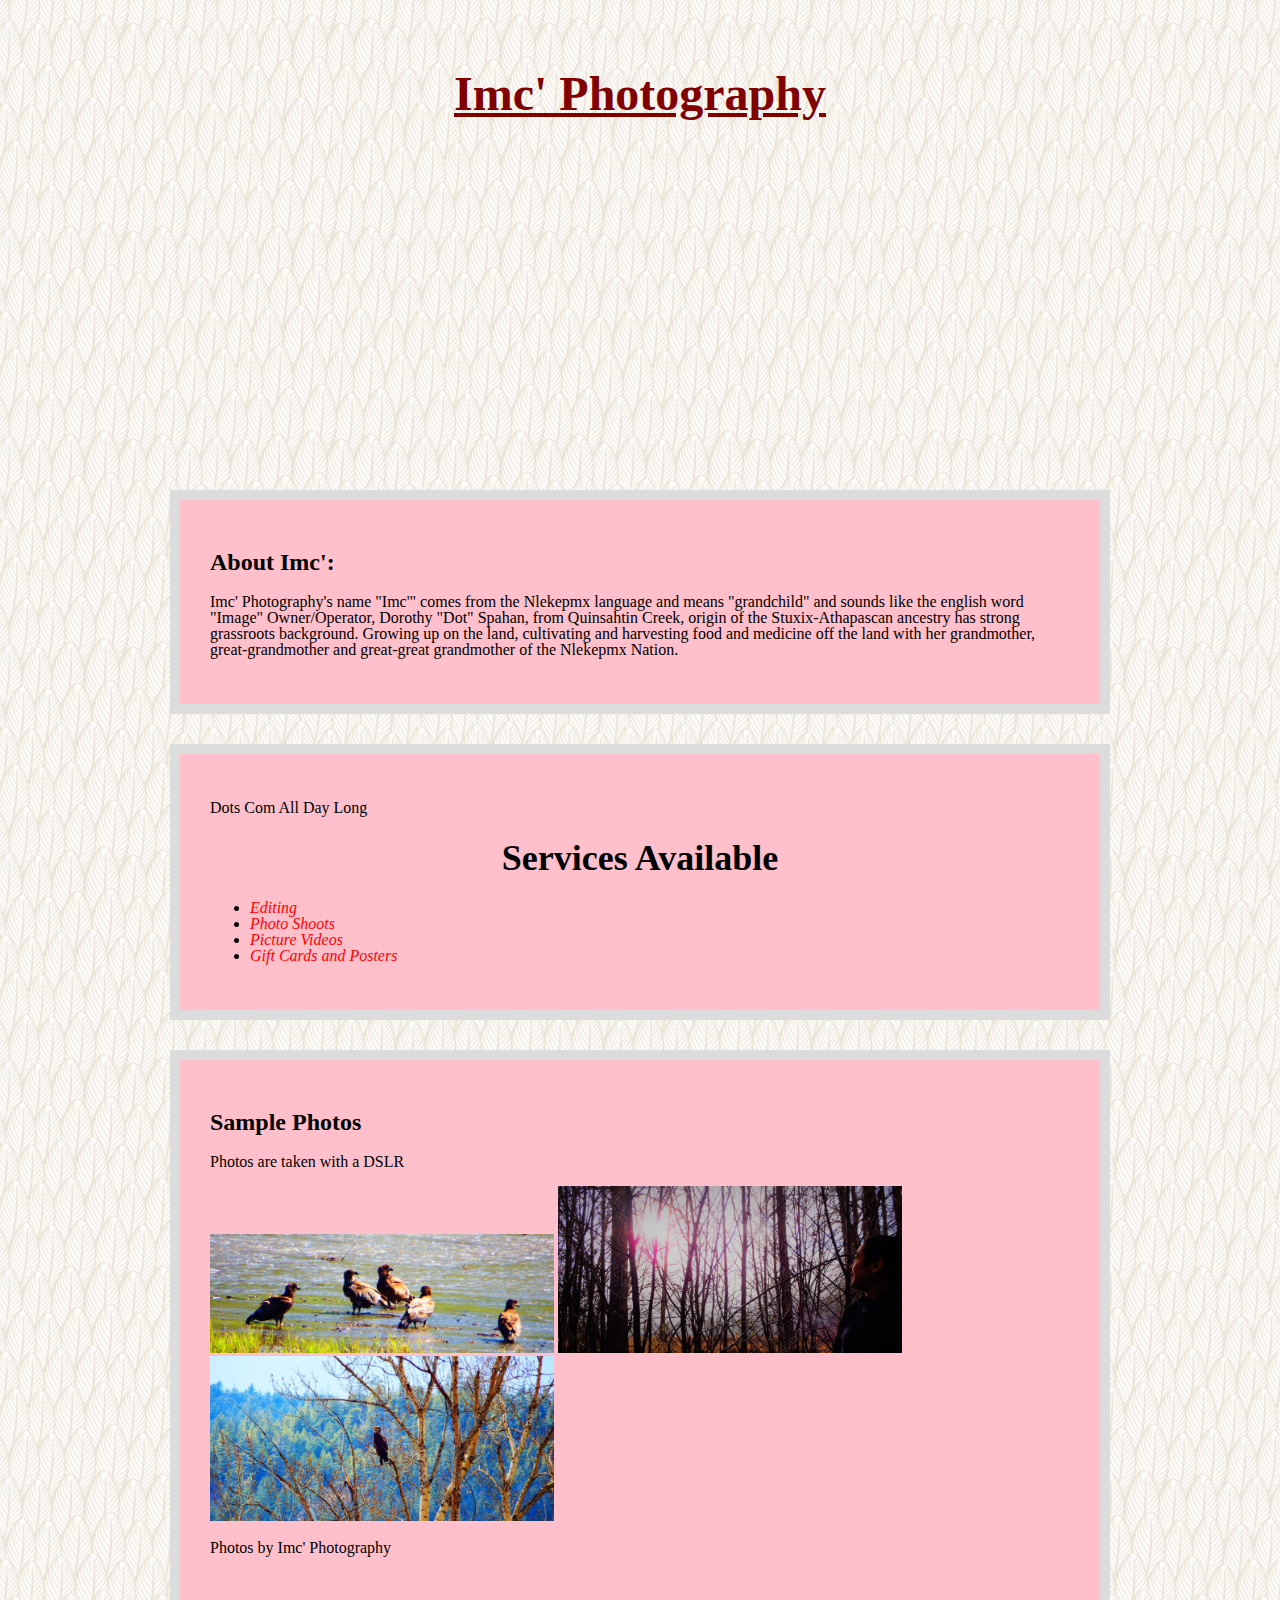
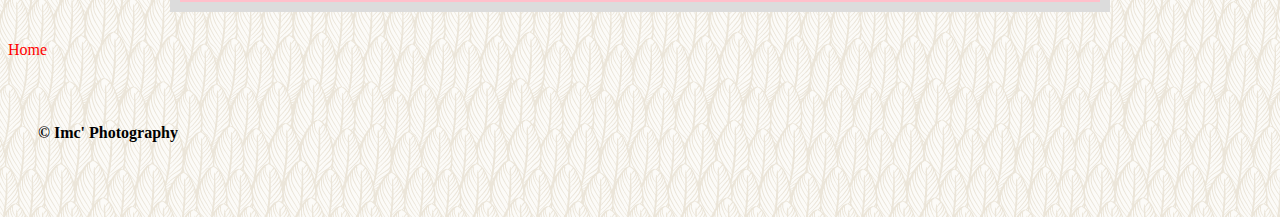
==== Gallery.html @ 60e20821 "Add files via upload" ====
<!DOCTYPE html>
<html lang="en">
<head>
  <title>Imc' Photography</title>
  <meta charset="utf-8">
  <link rel="stylesheet" href="style.css">


</head>
<body>
  <header>
    <h1 class="title"> Imc' Photography </h1>
    </header>

    <!-- comment here -->

    <div class="banner"></div>

  <div class="container">
    <section>
  <div id="About Imc':">
    <h2> About Imc': </h2>
    <p>Imc' Photography's name "Imc'" comes from the Nlekepmx language and means "grandchild" and sounds like the english word "Image" Owner/Operator, Dorothy "Dot" Spahan, from Quinsahtin Creek, origin of the Stuxix-Athapascan ancestry has strong grassroots background. Growing up on the land, cultivating and harvesting food and medicine off the land with her grandmother, great-grandmother and great-great grandmother of the Nlekepmx Nation.</p>
  </div>
  </header>
</section>
</div>

<div class="container">
<section>

    <p>Dots Com All Day Long
      </p>
    <h1> Services Available </h1>
    <ul>
      <!-- <li><em>Editing</em></li> -->
      <li> <a href="#Editing"><em>Editing</em></a> </li>
      <li> <a href="#Photo Shoots"><em>Photo Shoots</em></a> </li>
      <li> <a href="#Picture Videos"><em>Picture Videos</em></a> </li>
      <li> <a href="#Gift Cards and Posters"><em>Gift Cards and Posters</em></a> </li>
    </ul>
  </section>
</div>

<div class="container">
  <section>
<h2> Sample Photos </h2>
<p>Photos are taken with a DSLR</p>
    <img src="images/Eaglettes-Small.jpg" alt="Eaglettes picture" width="40%" height="50%"/>
    <img src="images/Sunny_Small.jpg" alt="Sunny picture" width="40%" height="50%"/>
    <img src="images/Eagle-Small.jpg" alt="Eagle picture" width="40%" height="50%"/>
    <p>Photos by Imc' Photography</p>
    <!-- <p> Photos by <a href="https://picasa.google.com/" target="_blank"> Picasa.com</a> </p> -->
</section>
</div>
      <a href="#index.html">Home </a>
  <footer>
    <h6>&copy; Imc' Photography</h6>
  </footer>

  <!-- You rawk! -->
</body>
</html>
---- style.css ----
/* Website Styles */

* {
  font-size: 100%;
  /* margin: 2; */
  line-height: 1;
  /* bo
  border: 1px solid red; */
  box-sizing: border-box;
}

body {
  background-color: salmon;
  color: black
  font-family: Helvetica;
  font-size: 16px;
  /* margin: 10px, 20px, 10px */
  /* border: 5px solid red; */
  }
  a:link, a:focus {
    text-decoration: none;
    color: red;
  }
  a:active {
    text-decoration: blue;
  }
  a:hover {
    text-decoration: underline
  }
  a:visited {
    color: grey;
  }

ul li {
   text-align: left;
}
h1 {
    font-family: Geneva;
    font-size: 36px;
    text-align: center;
  }
h2 {
  font-size: 24px;
}
h3 {
  font-size: 18px;
}
h1 h2 h3 {
  font-weight: 900;
  /* font-style: italic; */
}
/* p {
  line-height: 2;
  text-align: justify;
  margin-top: 10px;
  margin-bottom: 20px;
  margin-right: 30px;
  margin-left: 30px;
} */
header h1 {
  text-align: center;
}
h1 h2 h3 {
  margin-bottom: 20px;
}
p {
  margin: 15px 0:
}
ul, ol {
  margin: 15px 0:
}
header, section, footer {
  padding: 30px;
}
/* h1 {
  border-bottom: 5px solid maroon;
} */
section {
  border: 10px solid gainsboro;
  background-color: pink;
  margin: 30px;
  padding: 30px;
  /* width: 50%; */
}
/* img {
  width: 400px;
  height: 300px;
} */
.title {
  font-size: 48px;
  color: Maroon;
  text-decoration: underline
}
#about {
  background-color: red;
  color: white;
}
.container {
  max-width: 1000px;
  margin: 10 auto;
}
div {
  margin: 0 auto;
}

body {
  background-image: url(images/upfeathers.png);
  background-repeat: repeat;
}
.banner {
  height: 280px;
  background-image: url (images/bighorn-distant-Small.jpg);
  background-size: cover;
  max-width: 850px;
  background-position: center;
}
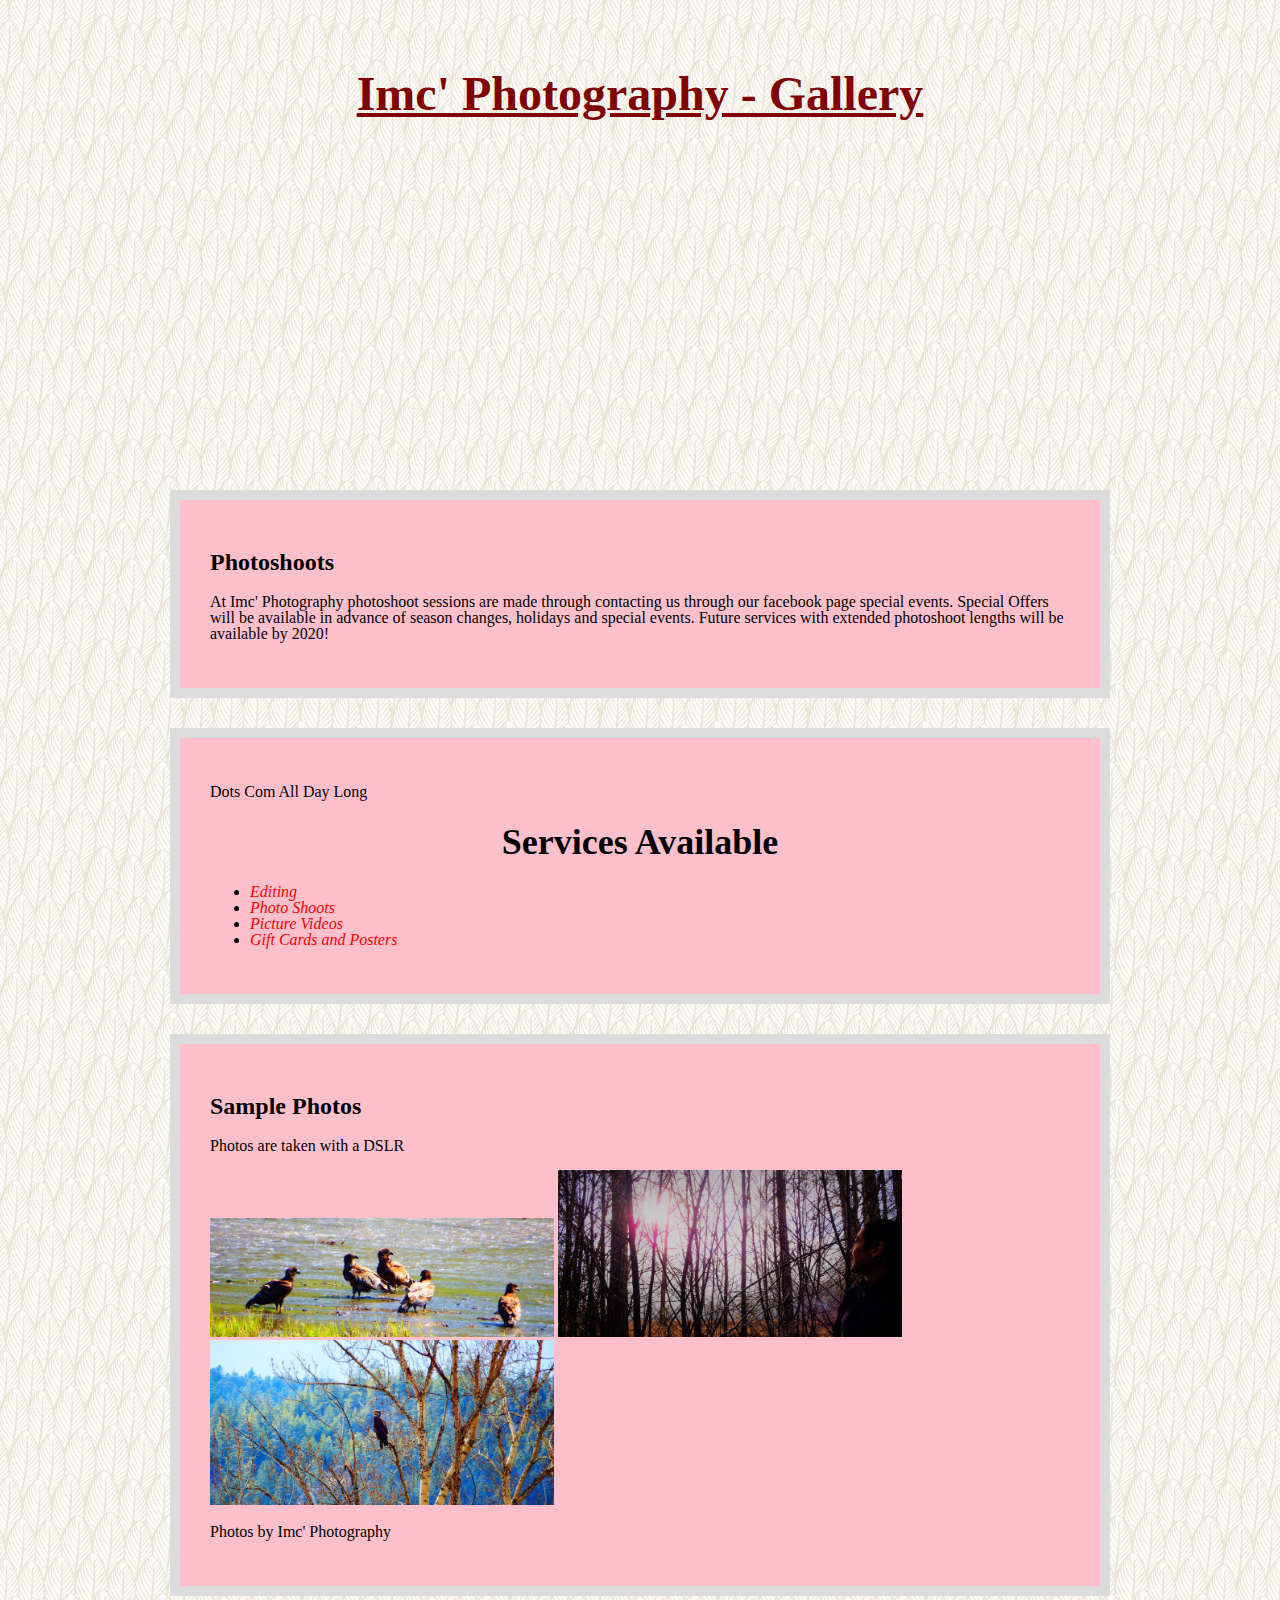
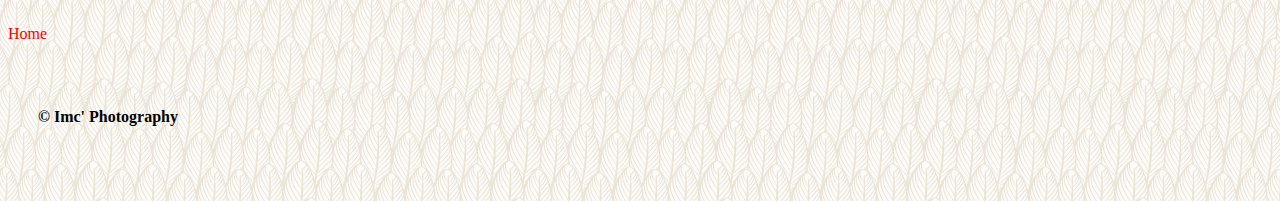
==== commit 488878ec: "Add files via upload" ====
--- a/Gallery.html
+++ b/Gallery.html
@@ -1,7 +1,7 @@
 <!DOCTYPE html>
 <html lang="en">
 <head>
-  <title>Imc' Photography</title>
+  <title>Imc' Photography - Gallery</title>
   <meta charset="utf-8">
   <link rel="stylesheet" href="style.css">
 
@@ -9,7 +9,7 @@
 </head>
 <body>
   <header>
-    <h1 class="title"> Imc' Photography </h1>
+    <h1 class="title"> Imc' Photography - Gallery</h1>
     </header>
 
     <!-- comment here -->
@@ -18,9 +18,9 @@
 
   <div class="container">
     <section>
-  <div id="About Imc':">
-    <h2> About Imc': </h2>
-    <p>Imc' Photography's name "Imc'" comes from the Nlekepmx language and means "grandchild" and sounds like the english word "Image" Owner/Operator, Dorothy "Dot" Spahan, from Quinsahtin Creek, origin of the Stuxix-Athapascan ancestry has strong grassroots background. Growing up on the land, cultivating and harvesting food and medicine off the land with her grandmother, great-grandmother and great-great grandmother of the Nlekepmx Nation.</p>
+  <div id="Photoshoots:">
+    <h2>Photoshoots</h2>
+    <p>At Imc' Photography photoshoot sessions are made through contacting us through our facebook page special events. Special Offers will be available in advance of season changes, holidays and special events. Future services with extended photoshoot lengths will be available by 2020!</p>
   </div>
   </header>
 </section>
@@ -35,7 +35,7 @@
     <ul>
       <!-- <li><em>Editing</em></li> -->
       <li> <a href="#Editing"><em>Editing</em></a> </li>
-      <li> <a href="#Photo Shoots"><em>Photo Shoots</em></a> </li>
+      <li> <a href="#Photoshoots"><em>Photo Shoots</em></a> </li>
       <li> <a href="#Picture Videos"><em>Picture Videos</em></a> </li>
       <li> <a href="#Gift Cards and Posters"><em>Gift Cards and Posters</em></a> </li>
     </ul>
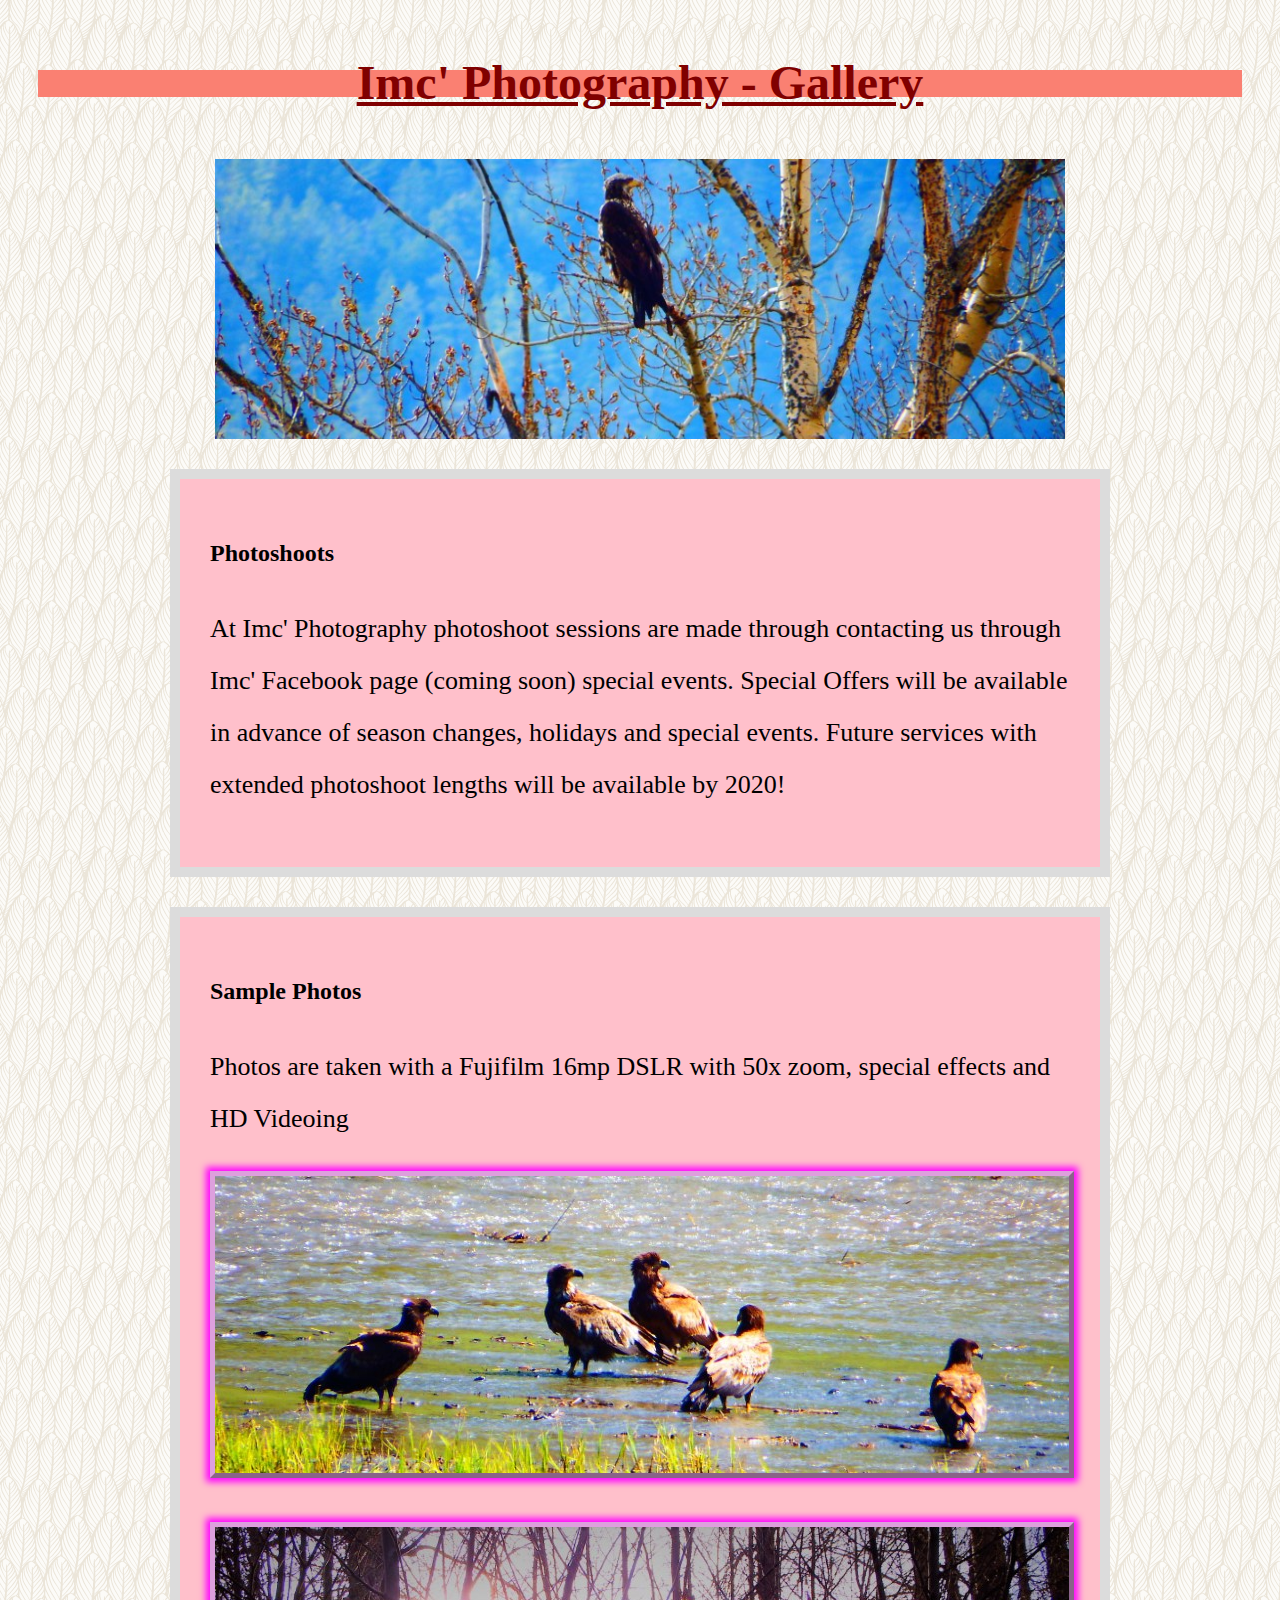
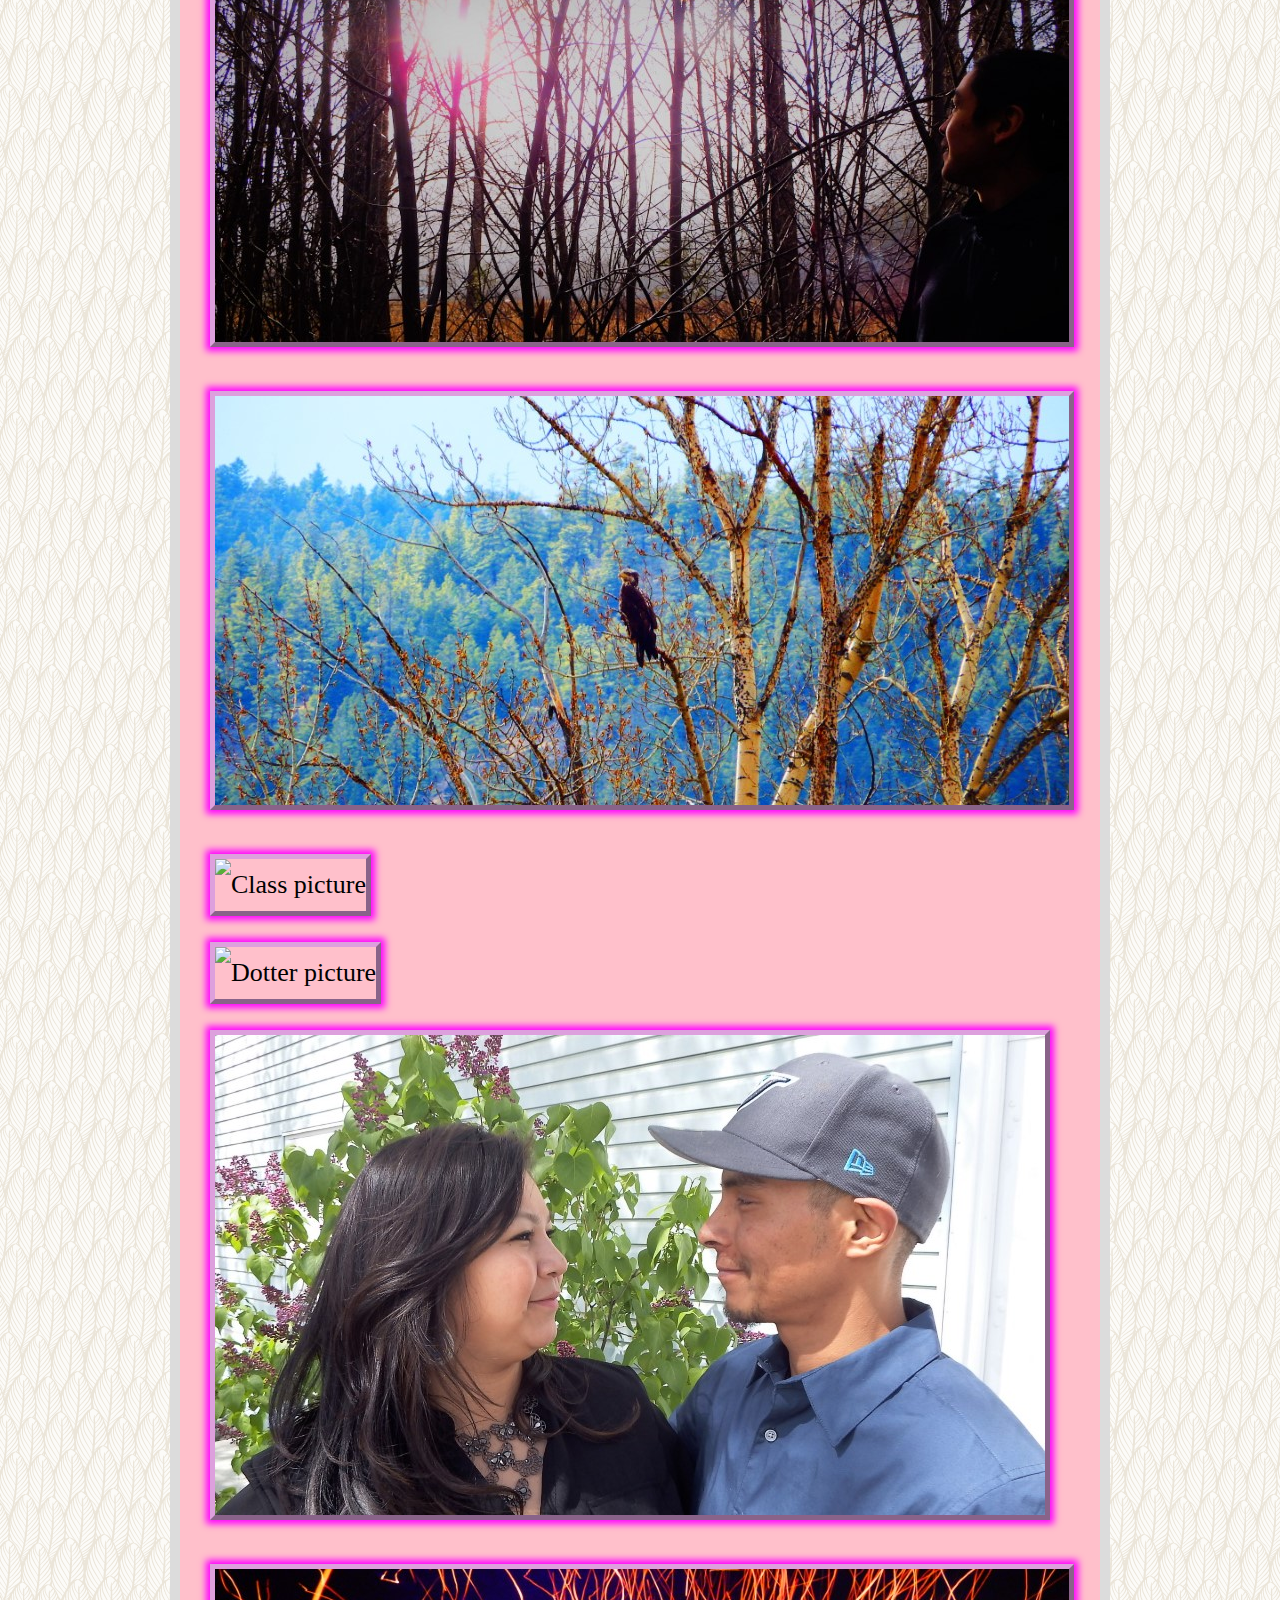
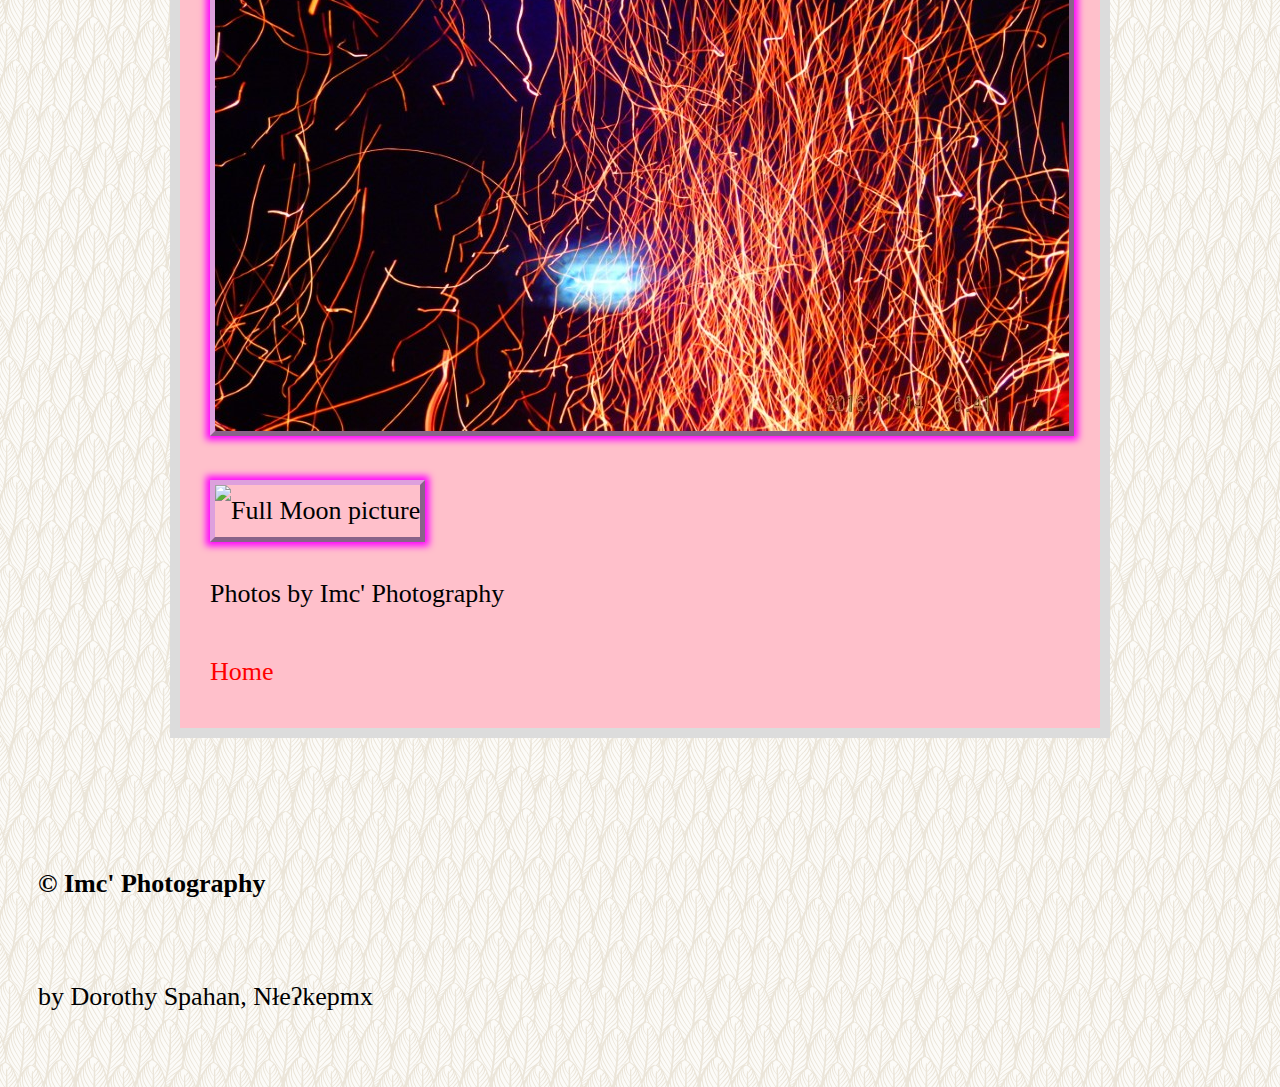
==== commit 7fb43302: "Add files via upload" ====
--- a/Gallery.html
+++ b/Gallery.html
@@ -20,42 +20,36 @@
     <section>
   <div id="Photoshoots:">
     <h2>Photoshoots</h2>
-    <p>At Imc' Photography photoshoot sessions are made through contacting us through our facebook page special events. Special Offers will be available in advance of season changes, holidays and special events. Future services with extended photoshoot lengths will be available by 2020!</p>
+    <p>At Imc' Photography photoshoot sessions are made through contacting us through Imc' Facebook page (coming soon) special events. Special Offers will be available in advance of season changes, holidays and special events. Future services with extended photoshoot lengths will be available by 2020!</p>
   </div>
   </header>
 </section>
 </div>
 
-<div class="container">
-<section>
-
-    <p>Dots Com All Day Long
-      </p>
-    <h1> Services Available </h1>
-    <ul>
-      <!-- <li><em>Editing</em></li> -->
-      <li> <a href="#Editing"><em>Editing</em></a> </li>
-      <li> <a href="#Photoshoots"><em>Photo Shoots</em></a> </li>
-      <li> <a href="#Picture Videos"><em>Picture Videos</em></a> </li>
-      <li> <a href="#Gift Cards and Posters"><em>Gift Cards and Posters</em></a> </li>
-    </ul>
-  </section>
-</div>
 
 <div class="container">
   <section>
 <h2> Sample Photos </h2>
-<p>Photos are taken with a DSLR</p>
-    <img src="images/Eaglettes-Small.jpg" alt="Eaglettes picture" width="40%" height="50%"/>
-    <img src="images/Sunny_Small.jpg" alt="Sunny picture" width="40%" height="50%"/>
-    <img src="images/Eagle-Small.jpg" alt="Eagle picture" width="40%" height="50%"/>
+<p>Photos are taken with a Fujifilm 16mp DSLR with 50x zoom, special effects and HD Videoing</p>
+<p>  <img src="images/Eaglettes-Small.jpg" alt="Eaglettes picture" 100%; /> </p>
+<p>  <img src="images/Sunny_Small.jpg" alt="Sunny picture" 100%/> </P>
+<p>  <img src="images/Eagle-Small.jpg" alt="Eagle picture" 100%/> </p>
+<p>  <img src="images/class-Small.jpg" alt="Class picture" 100%/> </P>
+<p>  <img src="images/dotter-Small.jpg" alt="Dotter picture" 100%/> </p>
+<p>  <img src="images/dotter-jordan-small.jpg" alt="Dotter and Jordan picture" 100%/> </p>
+<p>  <img src="images/fire-small.jpg" alt="Fire picture" 100%/> </p>
+<p>  <img src="images/full-moon-Small.jpg" alt="Full Moon picture" 100%"/> </P>
+
     <p>Photos by Imc' Photography</p>
     <!-- <p> Photos by <a href="https://picasa.google.com/" target="_blank"> Picasa.com</a> </p> -->
+          <a href="index.html">Home </a>
 </section>
 </div>
-      <a href="#index.html">Home </a>
+
   <footer>
     <h6>&copy; Imc' Photography</h6>
+    <p>by Dorothy Spahan, Nłeʔkepmx
+      </p>
   </footer>
 
   <!-- You rawk! -->
--- a/style.css
+++ b/style.css
@@ -1,9 +1,9 @@
 /* Website Styles */
 
 * {
-  font-size: 100%;
+  font-size: 26px;
   /* margin: 2; */
-  line-height: 1;
+  line-height: 2;
   /* bo
   border: 1px solid red; */
   box-sizing: border-box;
@@ -109,8 +109,21 @@
 }
 .banner {
   height: 280px;
-  background-image: url (images/bighorn-distant-Small.jpg);
+  background-image: url(images/eagle2-small.jpg);
   background-size: cover;
   max-width: 850px;
   background-position: center;
 }
+h1 {
+  background-color: salmon;
+  color: Maroon;
+  font-family: 'Dancing Script', cursive;
+  font-size: 24px;
+  font-style: normal;
+  font-variant: normal;
+  font-weight: 700;
+  line-height: 26.4px;
+}
+img {
+  border: 5px outset plum;
+  box-shadow: 0 0 7px 4px magenta;
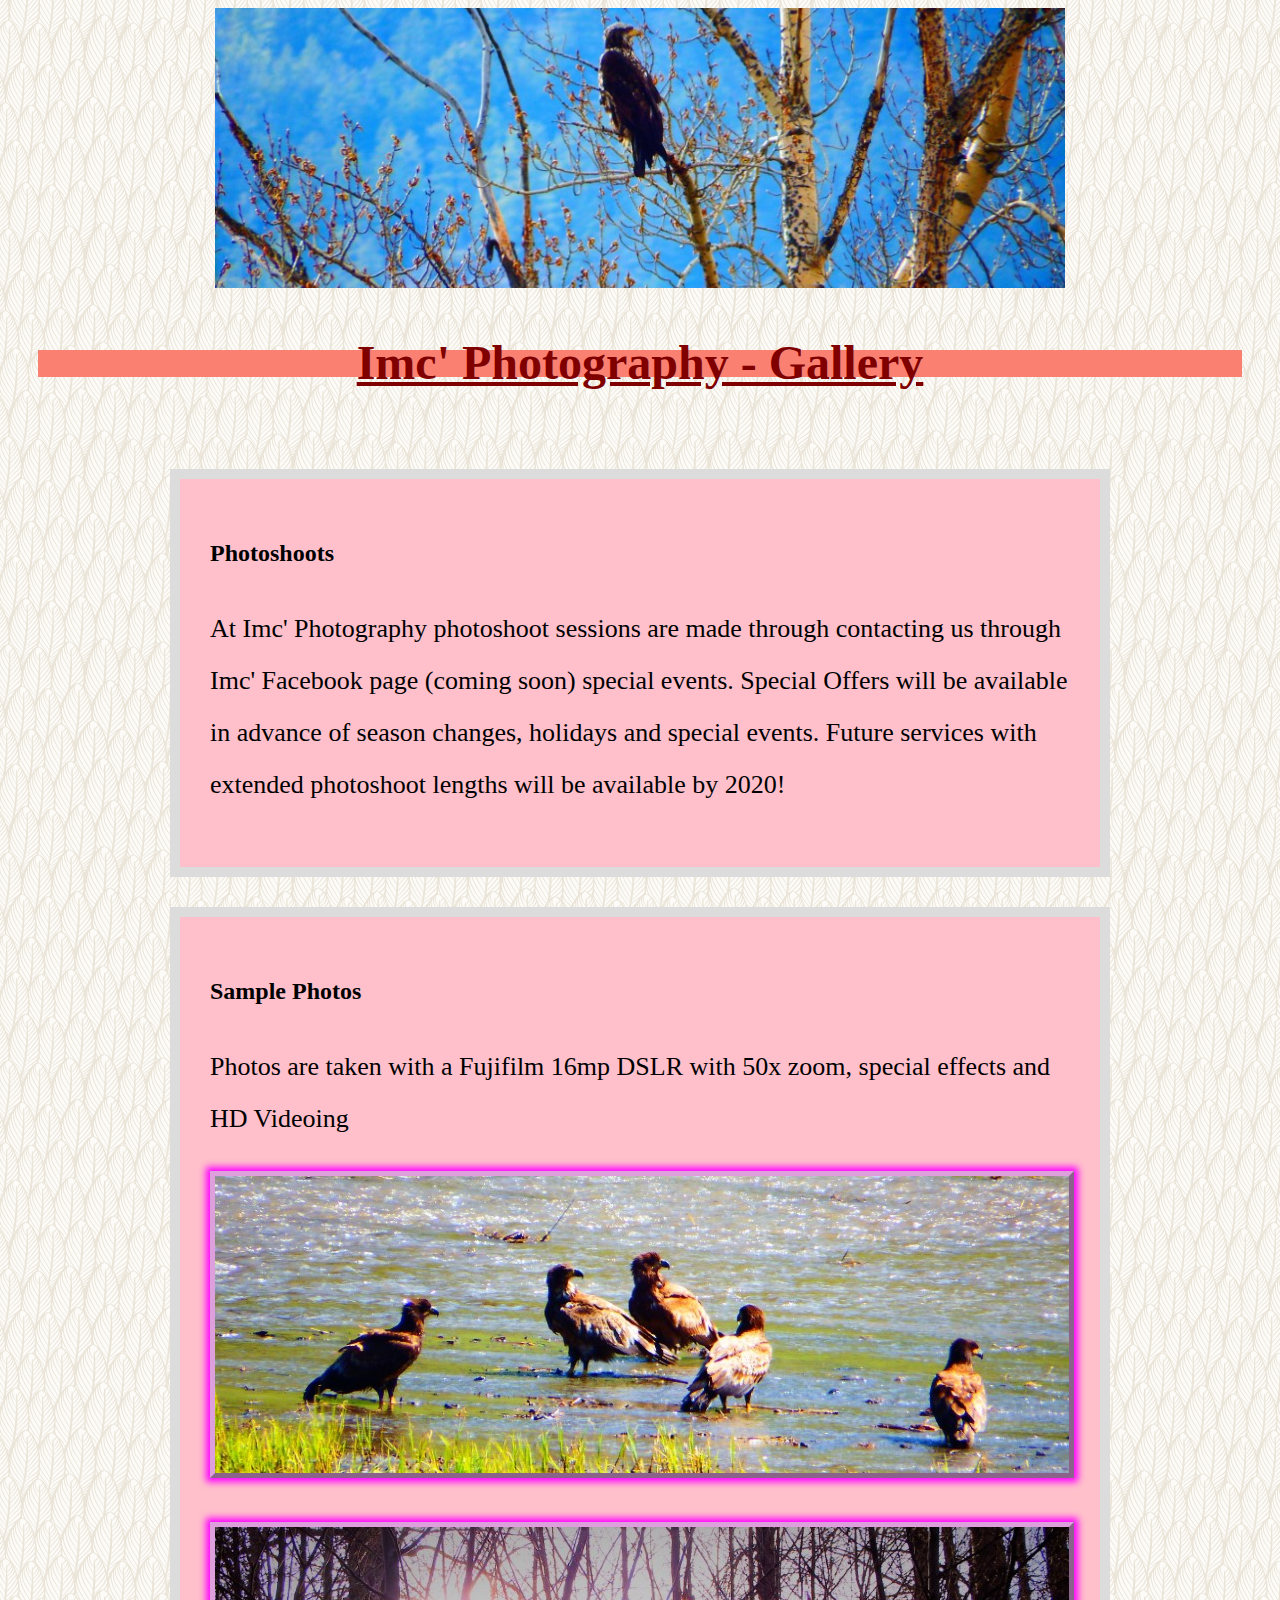
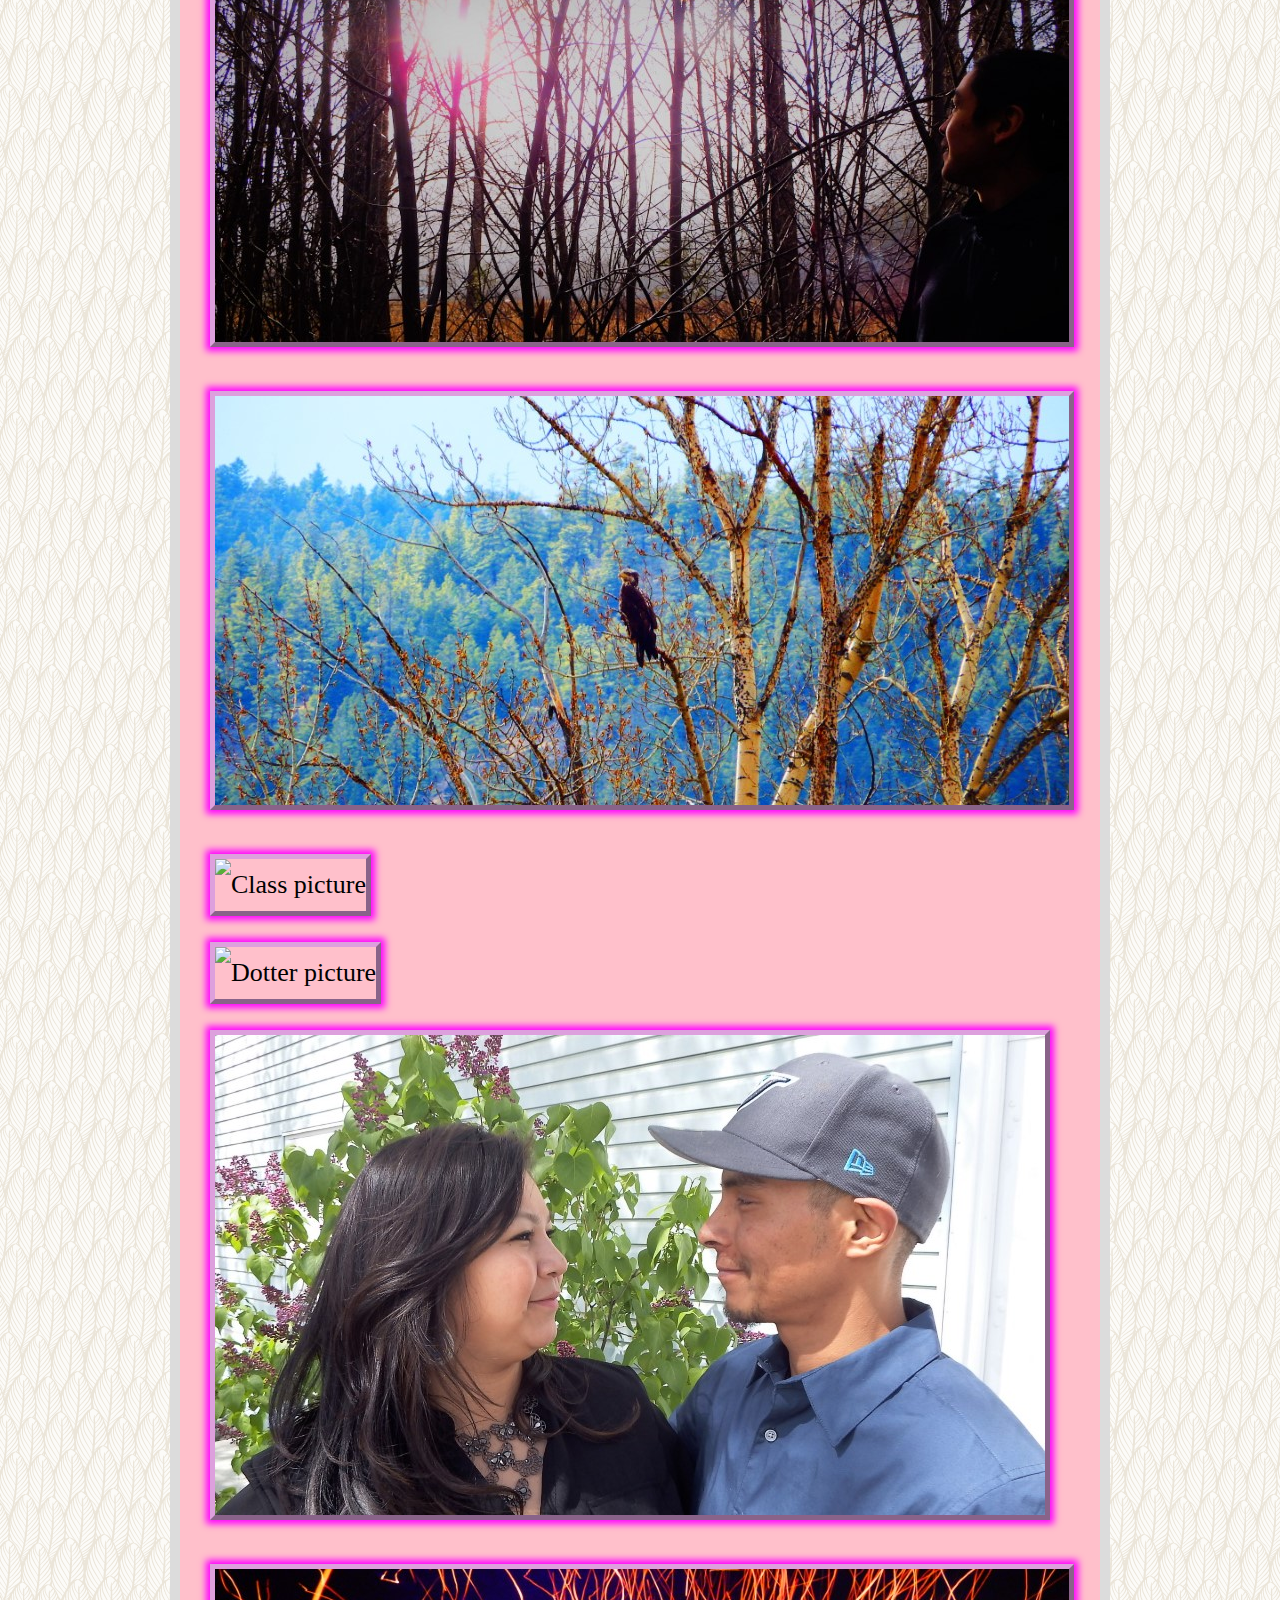
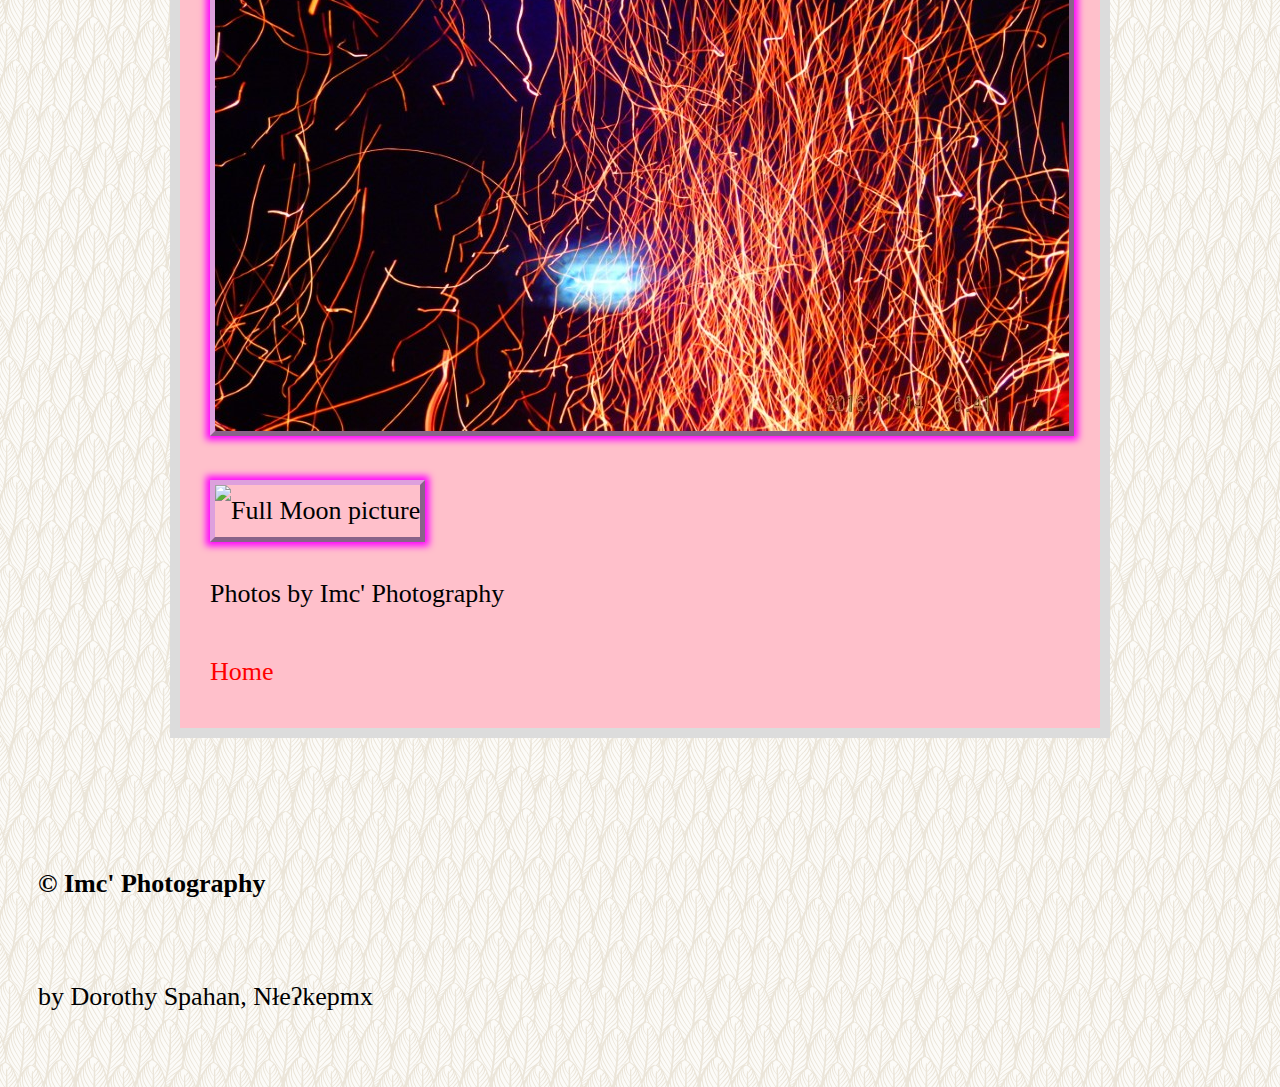
==== commit 6ae4ca49: "Add files via upload" ====
--- a/Gallery.html
+++ b/Gallery.html
@@ -1,7 +1,9 @@
 <!DOCTYPE html>
 <html lang="en">
 <head>
+        <div class="banner"></div>
   <title>Imc' Photography - Gallery</title>
+
   <meta charset="utf-8">
   <link rel="stylesheet" href="style.css">
 
@@ -14,7 +16,7 @@
 
     <!-- comment here -->
 
-    <div class="banner"></div>
+
 
   <div class="container">
     <section>
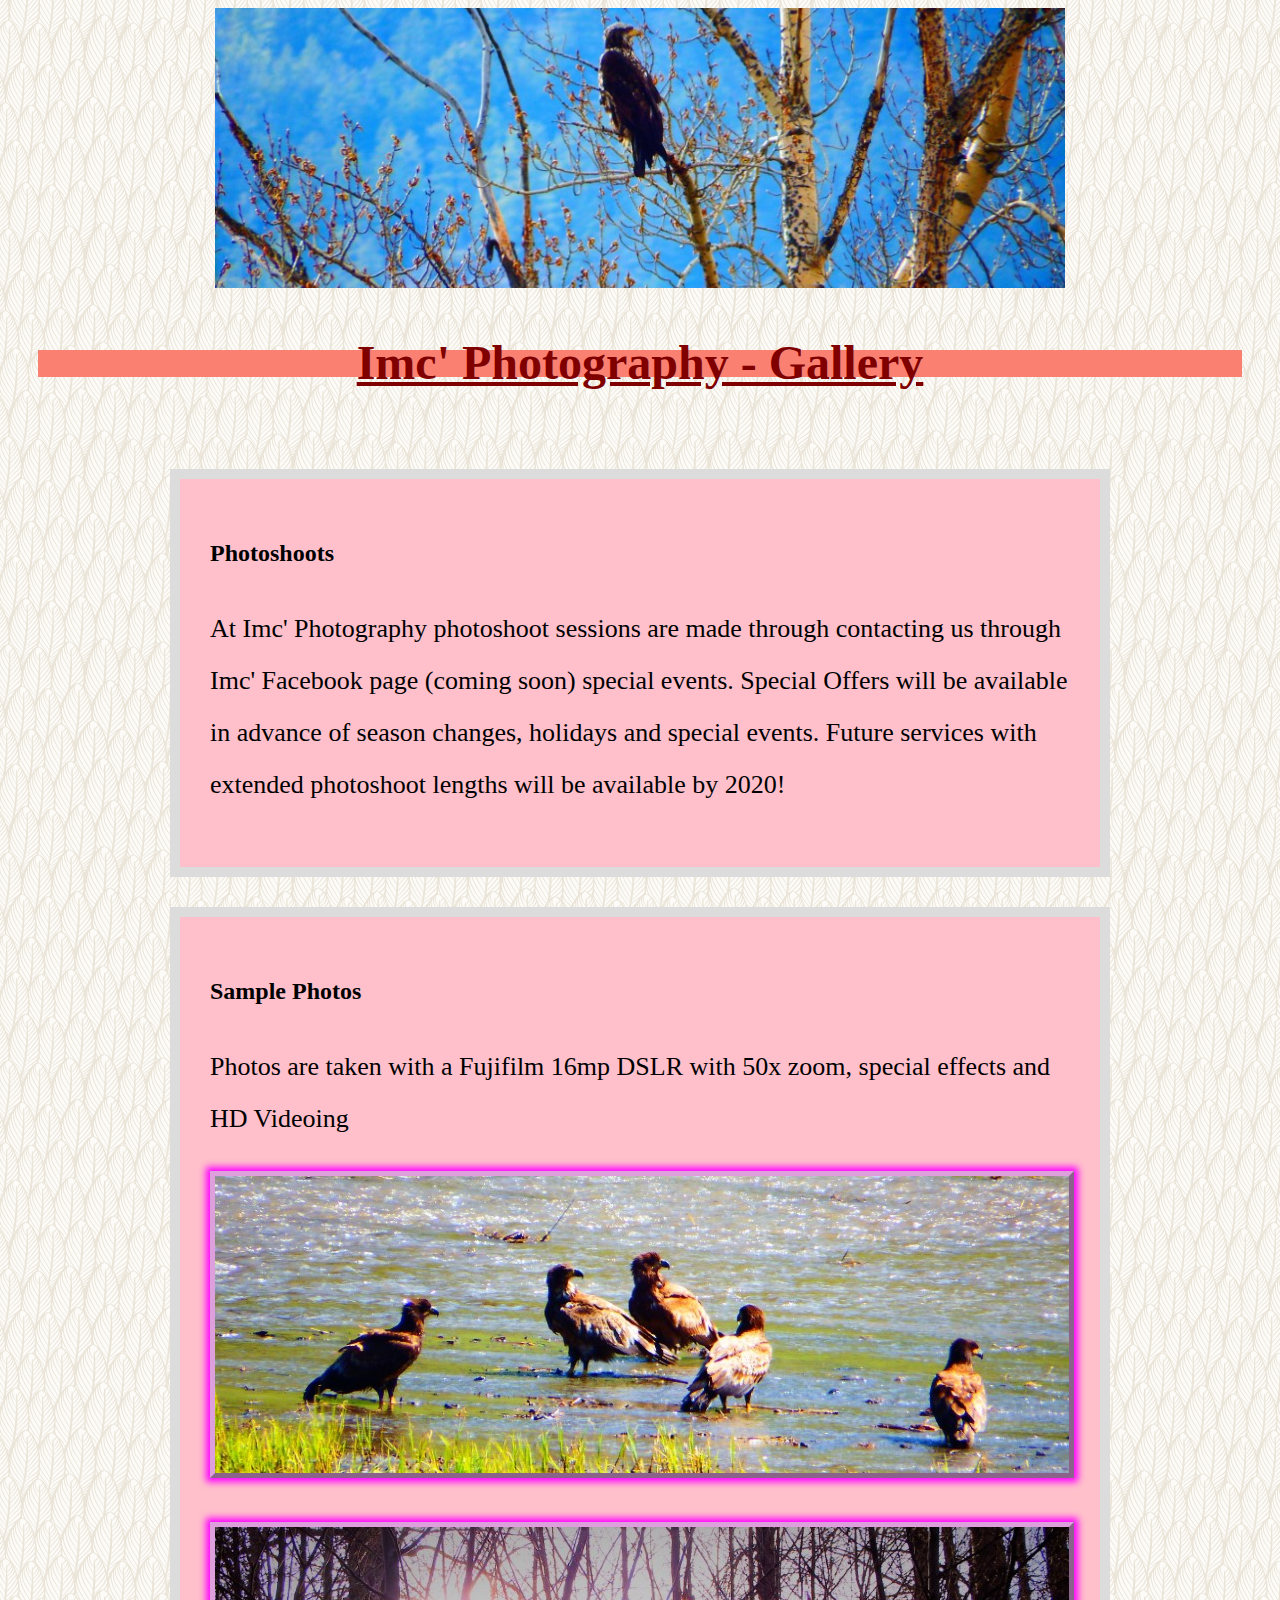
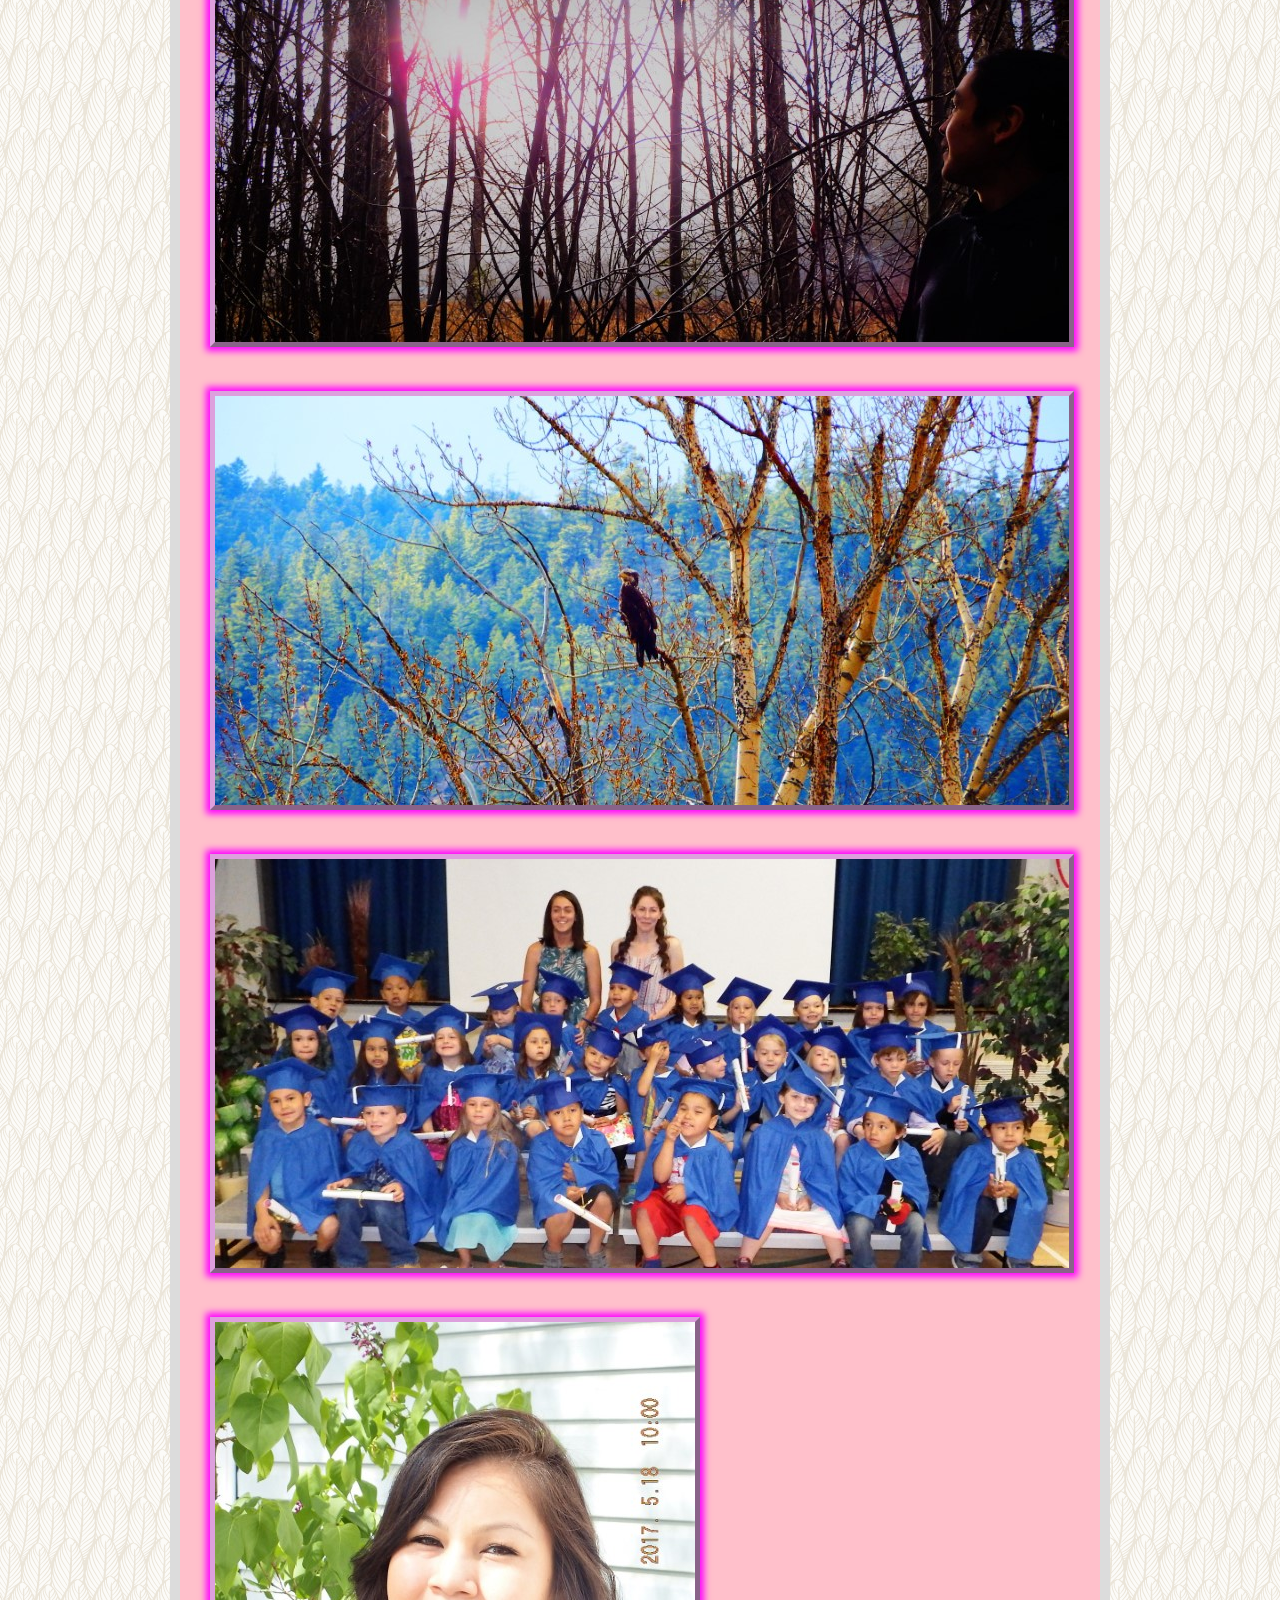
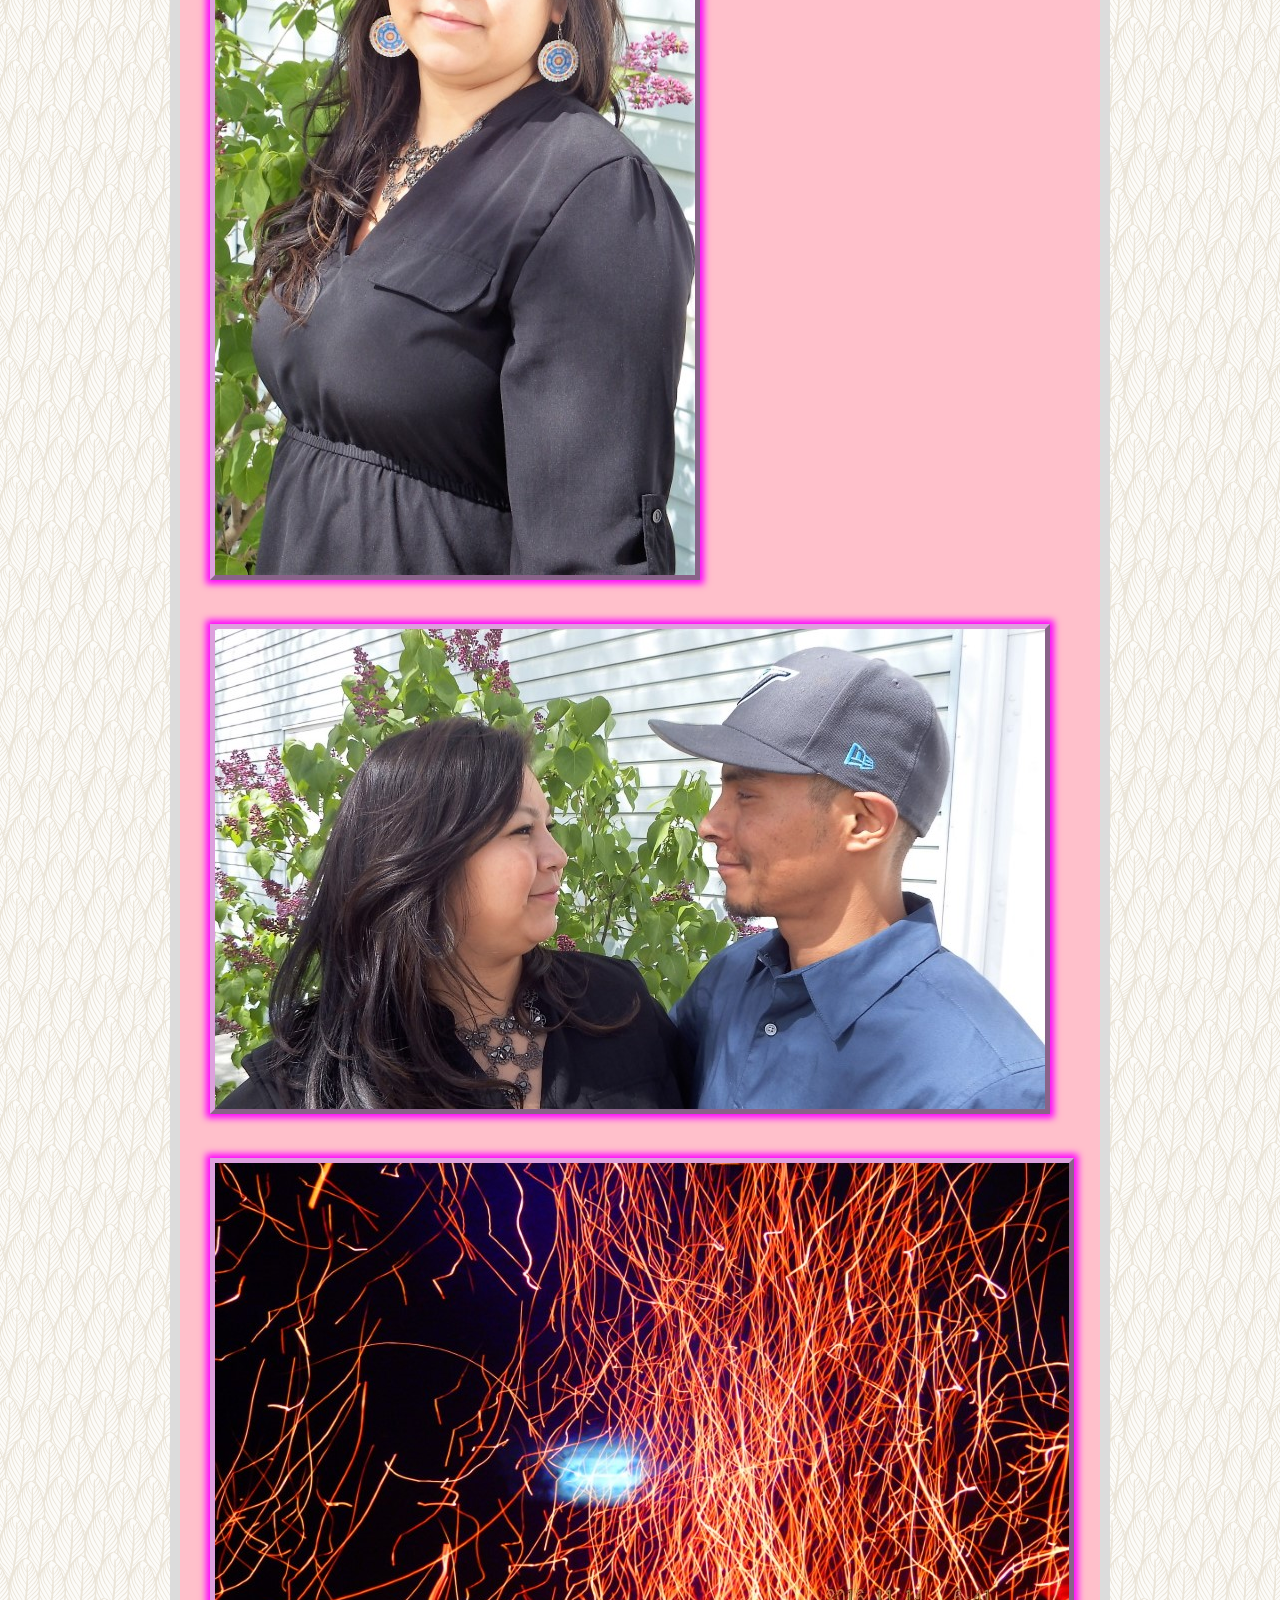
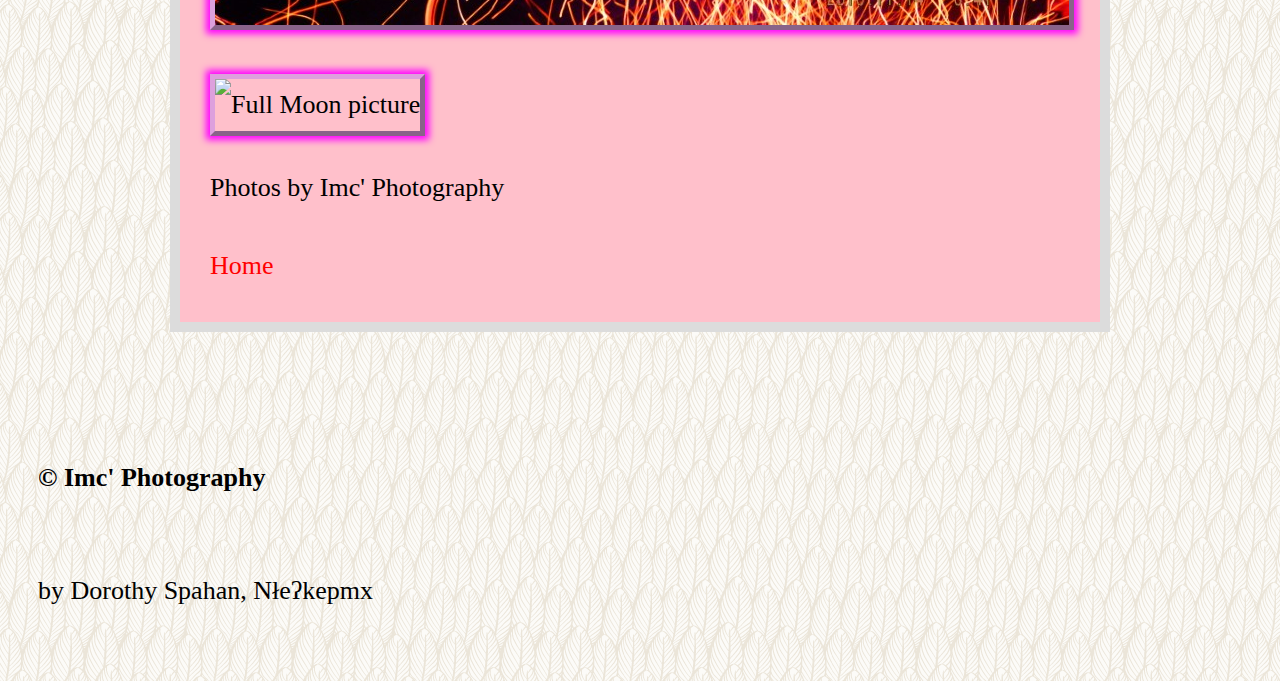
==== commit d6d16098: "Add files via upload" ====
--- a/Gallery.html
+++ b/Gallery.html
@@ -36,8 +36,8 @@
 <p>  <img src="images/Eaglettes-Small.jpg" alt="Eaglettes picture" 100%; /> </p>
 <p>  <img src="images/Sunny_Small.jpg" alt="Sunny picture" 100%/> </P>
 <p>  <img src="images/Eagle-Small.jpg" alt="Eagle picture" 100%/> </p>
-<p>  <img src="images/class-Small.jpg" alt="Class picture" 100%/> </P>
-<p>  <img src="images/dotter-Small.jpg" alt="Dotter picture" 100%/> </p>
+<p>  <img src="images/class-small.jpg" alt="Class picture" 100%/> </P>
+<p>  <img src="images/dotter-small.jpg" alt="Dotter picture" 100%/> </p>
 <p>  <img src="images/dotter-jordan-small.jpg" alt="Dotter and Jordan picture" 100%/> </p>
 <p>  <img src="images/fire-small.jpg" alt="Fire picture" 100%/> </p>
 <p>  <img src="images/full-moon-Small.jpg" alt="Full Moon picture" 100%"/> </P>
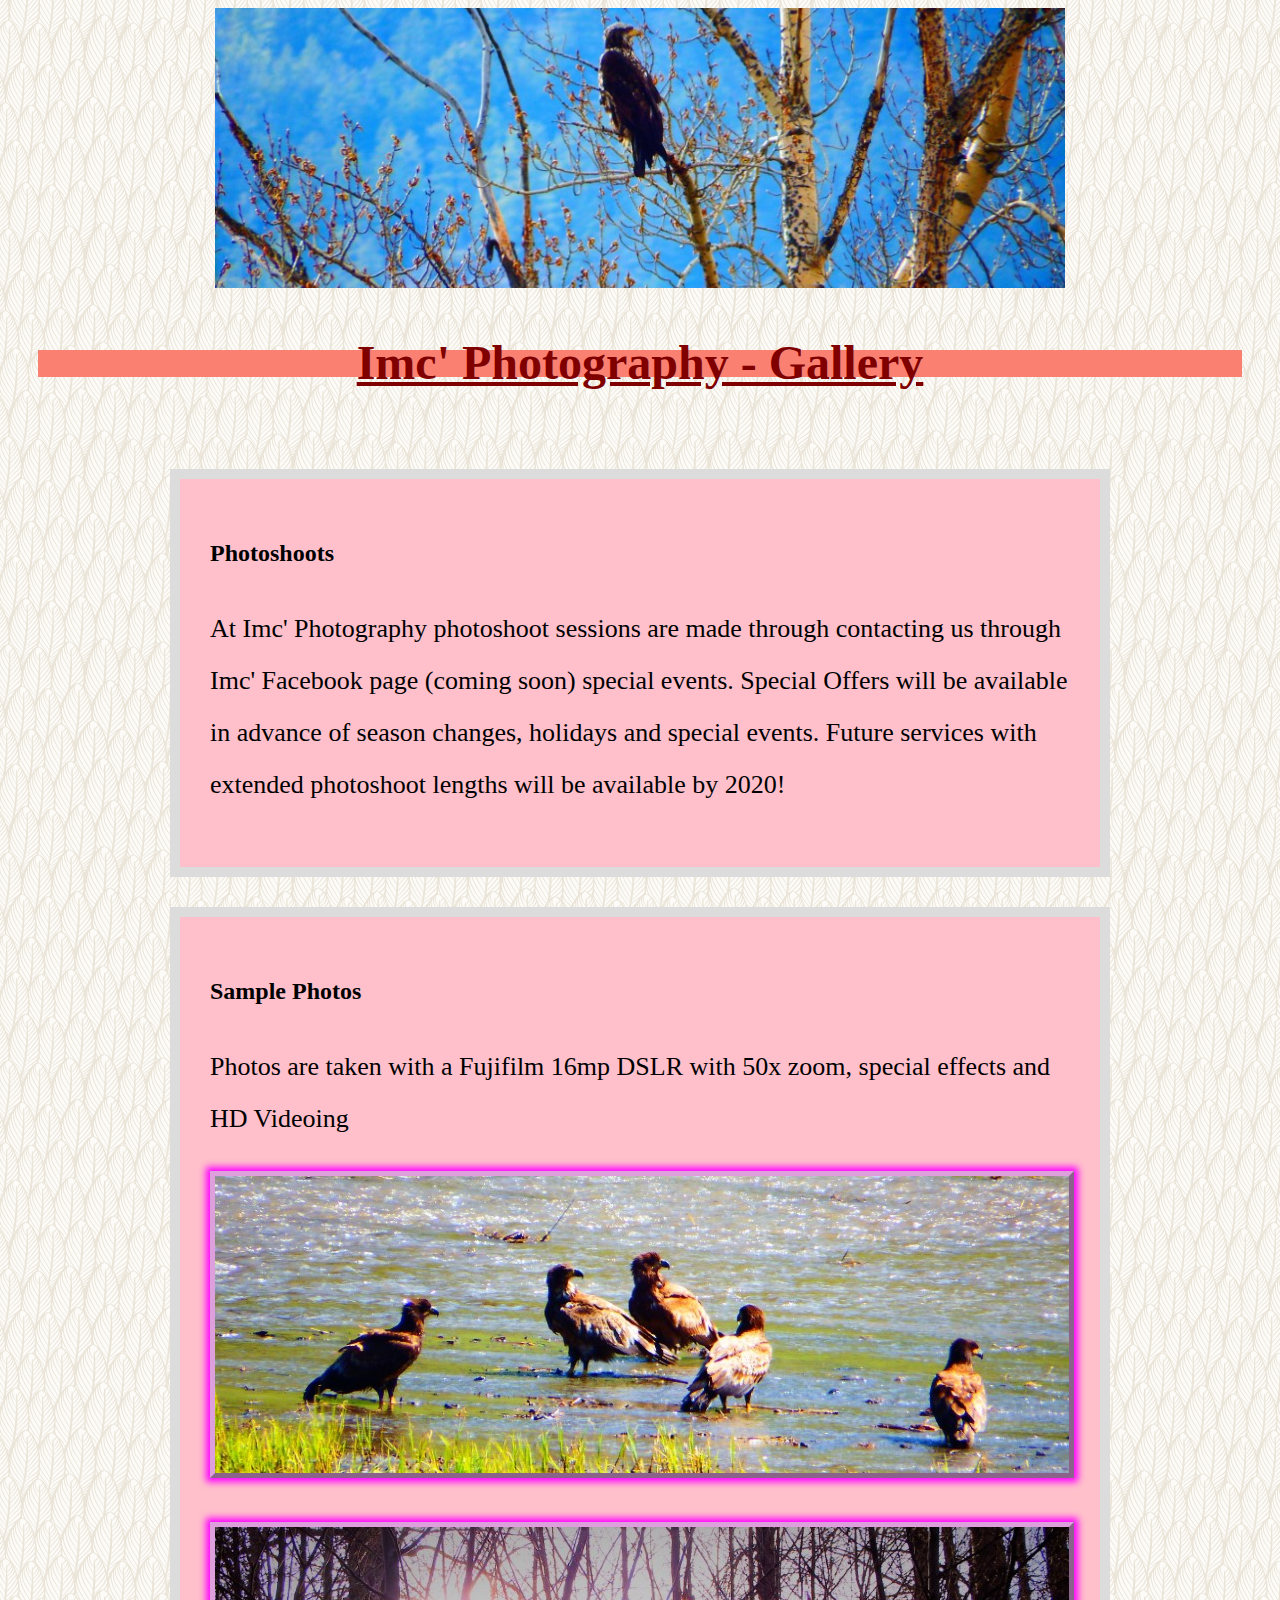
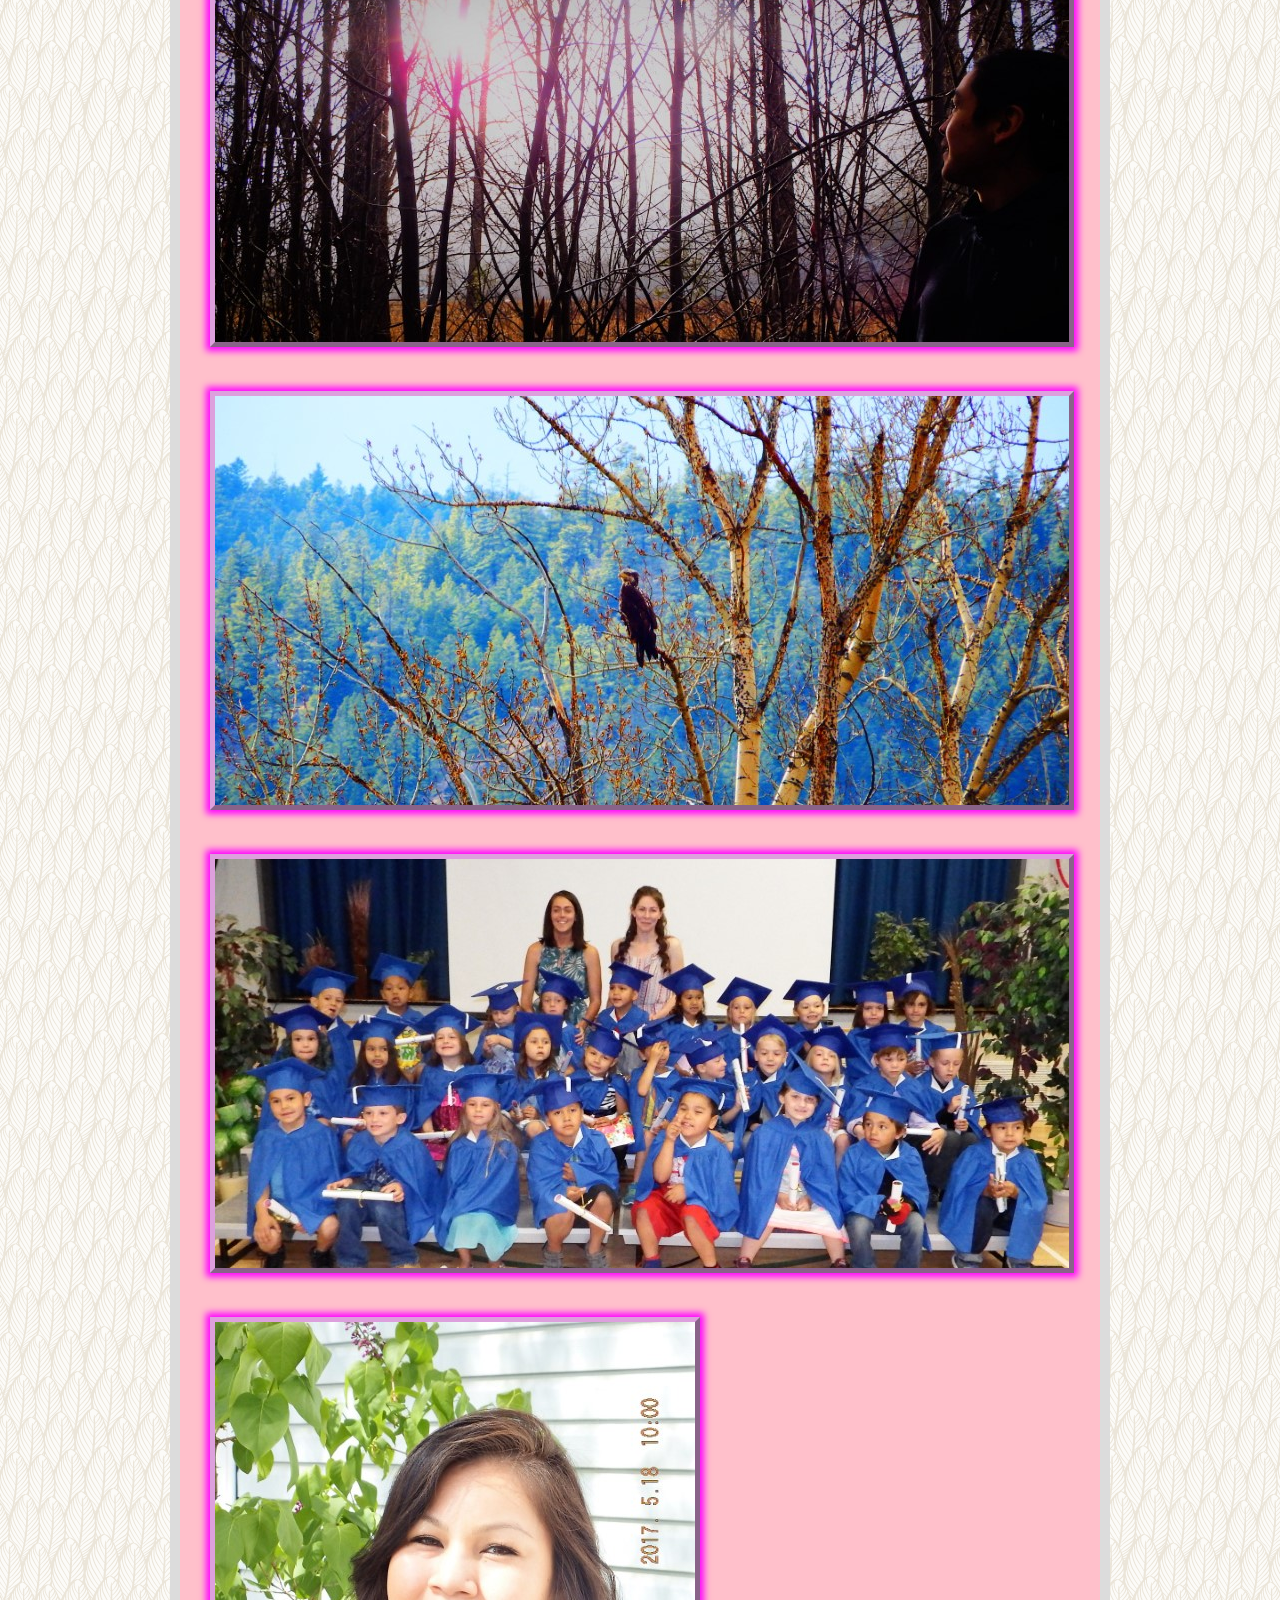
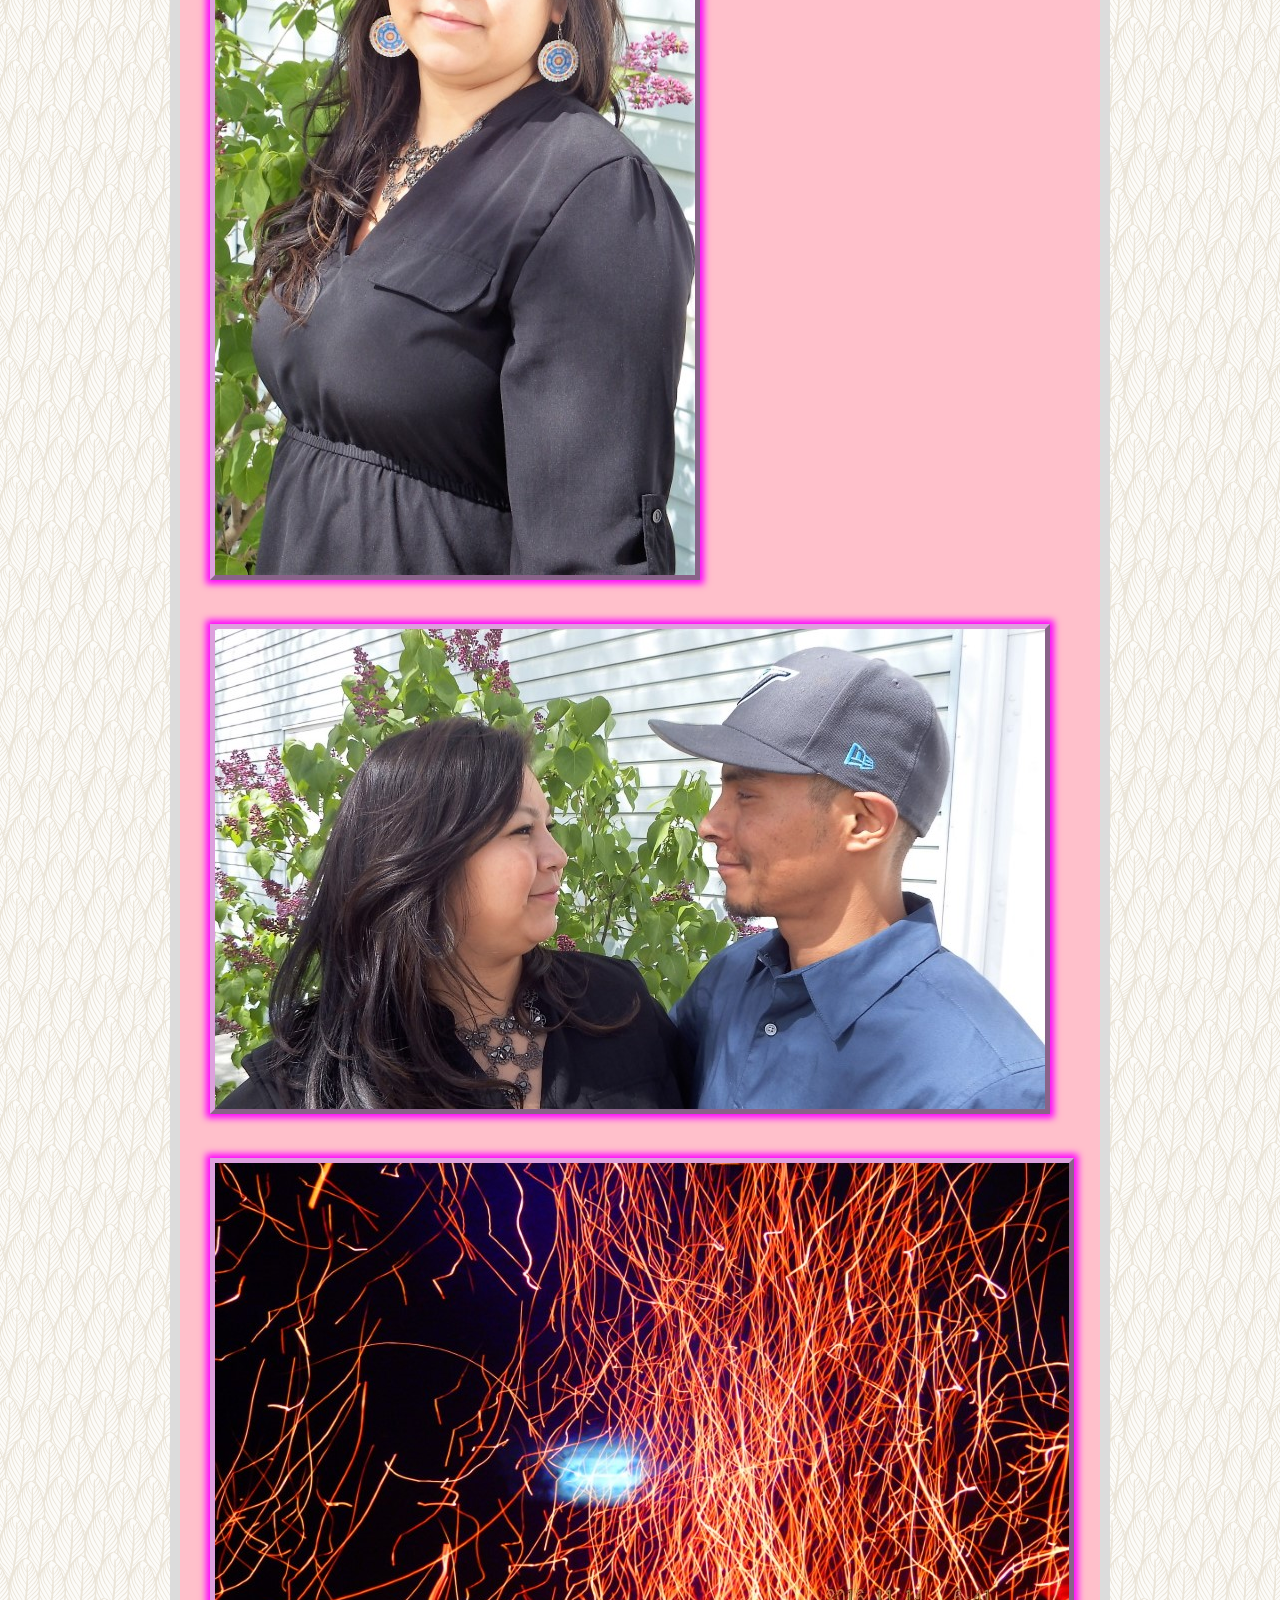
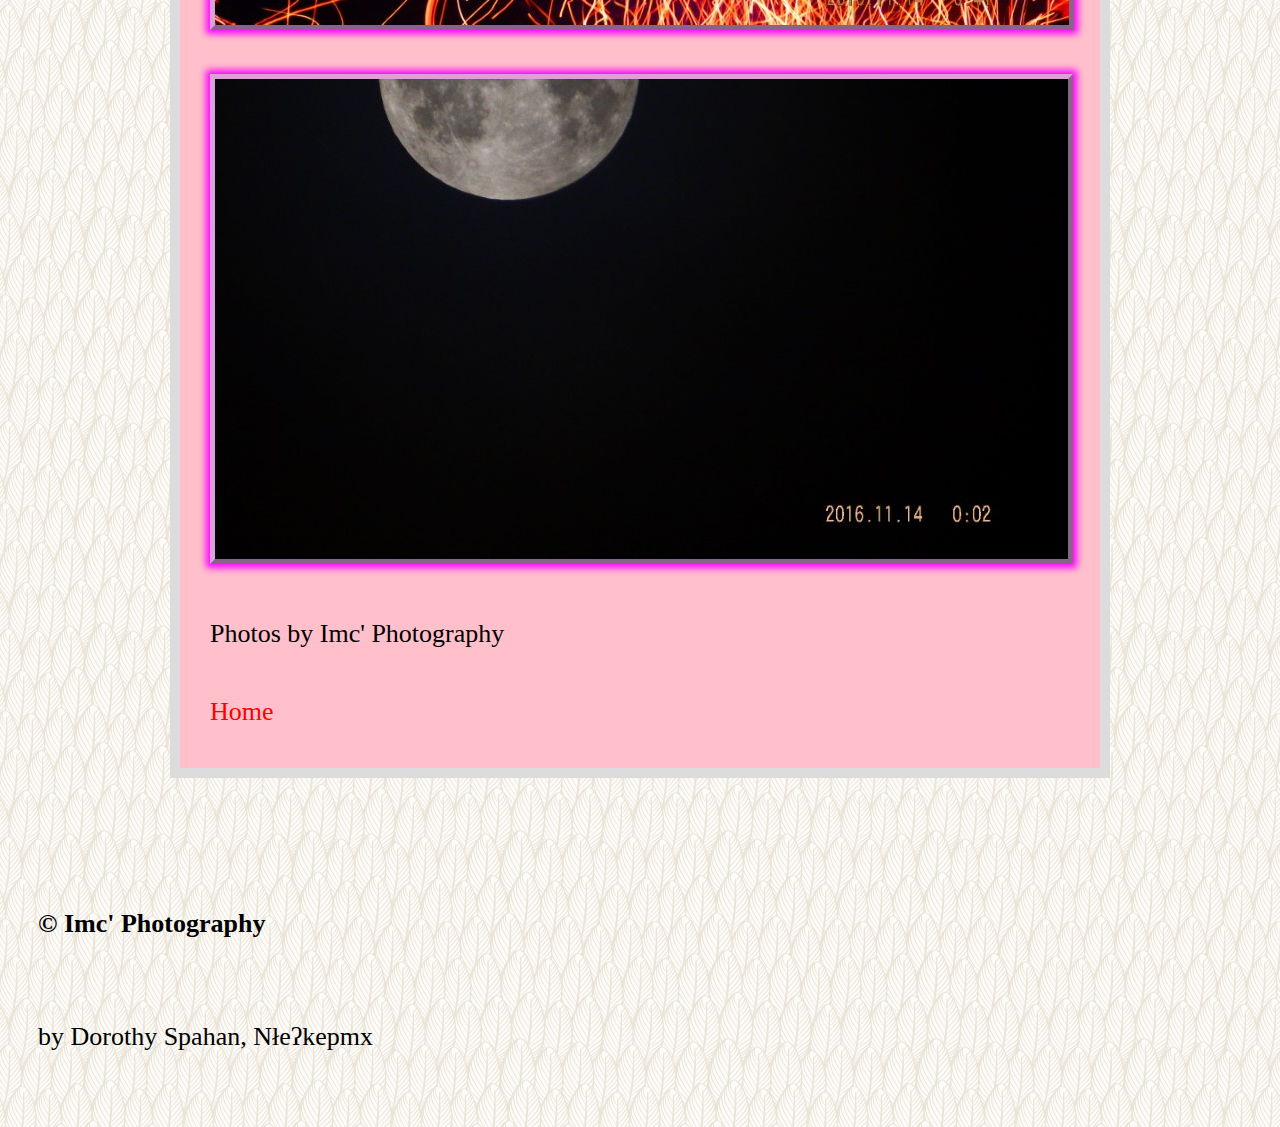
==== commit 7954104a: "Add files via upload" ====
--- a/Gallery.html
+++ b/Gallery.html
@@ -40,7 +40,7 @@
 <p>  <img src="images/dotter-small.jpg" alt="Dotter picture" 100%/> </p>
 <p>  <img src="images/dotter-jordan-small.jpg" alt="Dotter and Jordan picture" 100%/> </p>
 <p>  <img src="images/fire-small.jpg" alt="Fire picture" 100%/> </p>
-<p>  <img src="images/full-moon-Small.jpg" alt="Full Moon picture" 100%"/> </P>
+<p>  <img src="images/full-moon-small.jpg" alt="Full Moon picture" 100%"/> </P>
 
     <p>Photos by Imc' Photography</p>
     <!-- <p> Photos by <a href="https://picasa.google.com/" target="_blank"> Picasa.com</a> </p> -->
